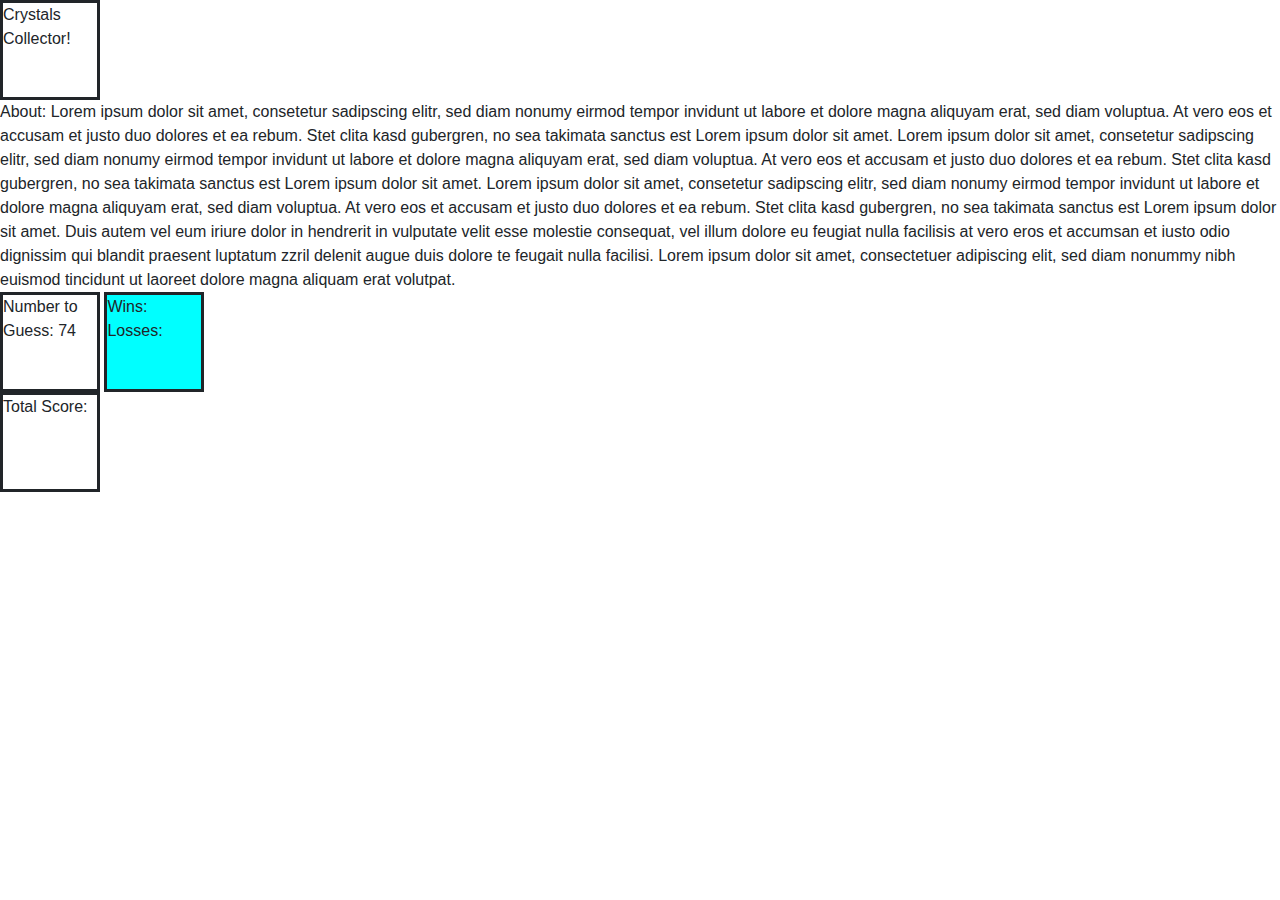
==== index.html @ fc4ed4d6 "updated css" ====
<!DOCTYPE html>
<html>
<head>
  <link rel="stylesheet" href="https://stackpath.bootstrapcdn.com/bootstrap/4.3.1/css/bootstrap.min.css" integrity="sha384-ggOyR0iXCbMQv3Xipma34MD+dH/1fQ784/j6cY/iJTQUOhcWr7x9JvoRxT2MZw1T" crossorigin="anonymous">
  <link rel="stylesheet" href="assets/css/style.css">
  <script src="https://ajax.googleapis.com/ajax/libs/jquery/3.4.0/jquery.min.js"></script>
  <script src="assets/javascript/game.js"></script>
  
  <title>simple crystal game</title>
  
</head>
<body>

  

  <!-- BOXES  -->
  <!-- ========================================= -->
  <div class="title">
    <p>Crystals Collector!</p>
  </div>

  <div class="about">
    About:
    Lorem ipsum dolor sit amet, consetetur sadipscing elitr, sed diam nonumy eirmod tempor invidunt ut labore et dolore magna aliquyam erat, sed diam voluptua. At vero eos et accusam et justo duo dolores et ea rebum. Stet clita kasd gubergren, no sea takimata sanctus est Lorem ipsum dolor sit amet. Lorem ipsum dolor sit amet, consetetur sadipscing elitr, sed diam nonumy eirmod tempor invidunt ut labore et dolore magna aliquyam erat, sed diam voluptua. At vero eos et accusam et justo duo dolores et ea rebum. Stet clita kasd gubergren, no sea takimata sanctus est Lorem ipsum dolor sit amet. Lorem ipsum dolor sit amet, consetetur sadipscing elitr, sed diam nonumy eirmod tempor invidunt ut labore et dolore magna aliquyam erat, sed diam voluptua. At vero eos et accusam et justo duo dolores et ea rebum. Stet clita kasd gubergren, no sea takimata sanctus est Lorem ipsum dolor sit amet.

Duis autem vel eum iriure dolor in hendrerit in vulputate velit esse molestie consequat, vel illum dolore eu feugiat nulla facilisis at vero eros et accumsan et iusto odio dignissim qui blandit praesent luptatum zzril delenit augue duis dolore te feugait nulla facilisi. Lorem ipsum dolor sit amet, consectetuer adipiscing elit, sed diam nonummy nibh euismod tincidunt ut laoreet dolore magna aliquam erat volutpat.
  </div>
  
  <div class="numToGuess">
      <p>Number to Guess: <span id="number-to-guess"></span></p>
  </div>

  <div class="winsLosses">
    Wins:
    <br>
    Losses:
  </div>

  <div class="crystals">
    <!-- <input class="butt1" type="image" src="assets/images/yellowgem.png"></input> -->
    <!-- <input class="butt2" type="image" src="assets/images/red gem.png"></input> -->
    <!-- <input class="butt3" type="image" src="assets/images/blue gem.png"></input> -->
    <!-- <input class="butt4" type="image" src="assets/images/greengem.jpeg""></input> -->
  </div>
  <div class="totalScore">Total Score:</div>
  
</body>
</html>
---- assets/css/style.css ----
.crystal-image {
    width: 100px;
    height: 100px;
  }
  .title {
    border: solid;  
    height: 100px;
    width: 100px;
    background-color: #fff;
  }
  .numToGuess {
    display: inline-block;
    border: solid;  
    background-color: #fff;
      width: 100px;
      height: 100px;
  }

 
.winsLosses {
    display: inline-block;
    border: solid;
    background-color: aqua;
    width: 100px;
    height: 100px;
}

.butt3 {
    height: 100px;
    width: 100px;
}

.butt4 {
    height: 100px;
    width: 100px;
}

.butt2 {
    height: 100px;
    width: 100px;
}

.butt1 {
    height: 100px;
    width: 100px;
}

.totalScore {
    height: 100px;
    width: 100px;
    border: solid;
}
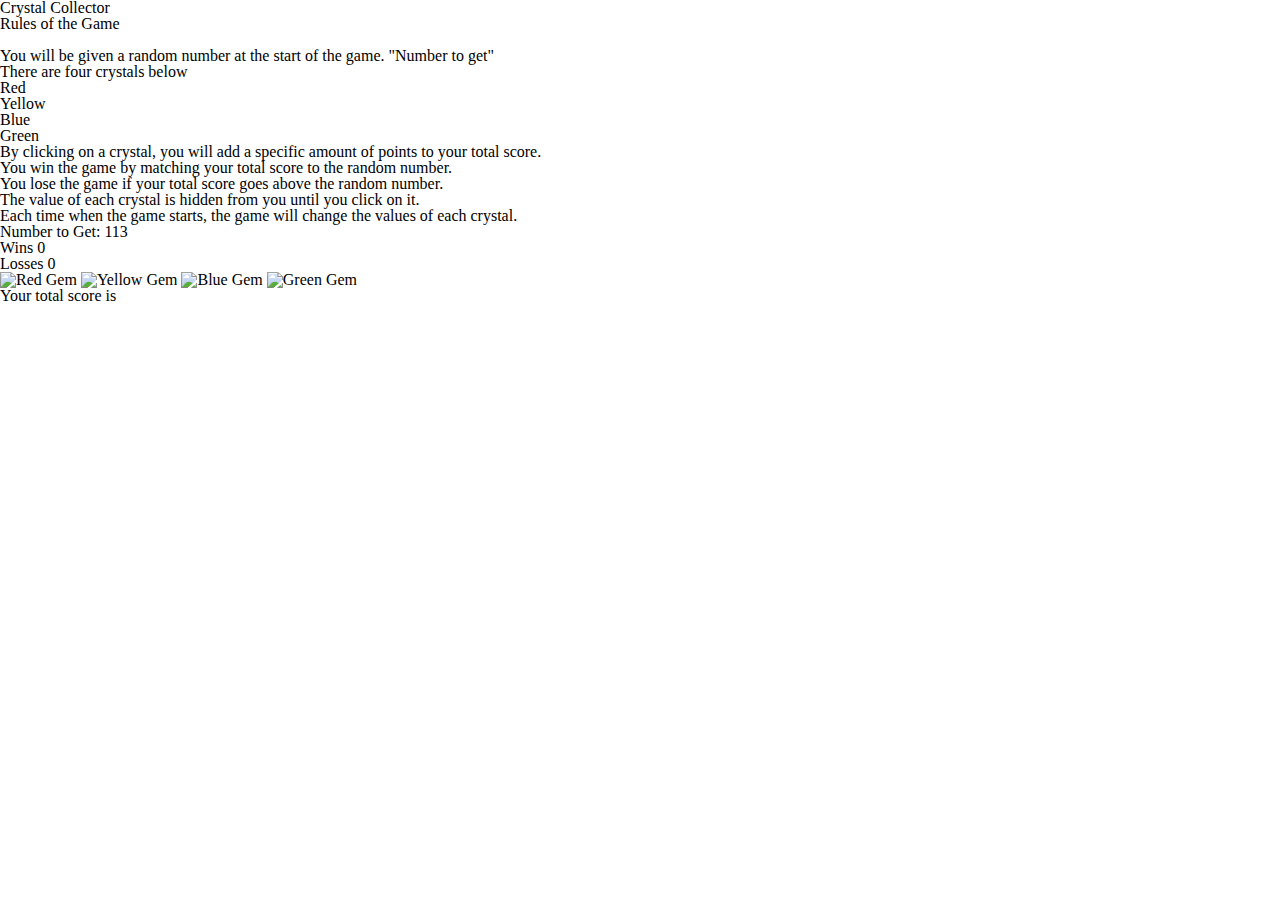
==== commit f4dd60ba: "added html and css" ====
--- a/index.html
+++ b/index.html
@@ -1,48 +1,64 @@
 <!DOCTYPE html>
-<html>
+<html lang="en">
 <head>
-  <link rel="stylesheet" href="https://stackpath.bootstrapcdn.com/bootstrap/4.3.1/css/bootstrap.min.css" integrity="sha384-ggOyR0iXCbMQv3Xipma34MD+dH/1fQ784/j6cY/iJTQUOhcWr7x9JvoRxT2MZw1T" crossorigin="anonymous">
-  <link rel="stylesheet" href="assets/css/style.css">
-  <script src="https://ajax.googleapis.com/ajax/libs/jquery/3.4.0/jquery.min.js"></script>
-  <script src="assets/javascript/game.js"></script>
-  
-  <title>simple crystal game</title>
-  
+    <meta charset="UTF-8">
+    <meta name="viewport" content="width=device-width, initial-scale=1.0">
+    <meta http-equiv="X-UA-Compatible" content="ie=edge">
+    <title>Crystal Collector</title>
+    <link rel="stylesheet" type="text/css" href="assets/css/reset.css">
+    <link rel="stylesheet" type="text/css" href="assets/css/style.css">
+    <script src="https://ajax.googleapis.com/ajax/libs/jquery/3.4.0/jquery.min.js"></script>
+    <script type="text/javascript" src="assets/javascript/game.js"></script>
+
 </head>
 <body>
 
-  
-
-  <!-- BOXES  -->
-  <!-- ========================================= -->
-  <div class="title">
-    <p>Crystals Collector!</p>
-  </div>
-
-  <div class="about">
-    About:
-    Lorem ipsum dolor sit amet, consetetur sadipscing elitr, sed diam nonumy eirmod tempor invidunt ut labore et dolore magna aliquyam erat, sed diam voluptua. At vero eos et accusam et justo duo dolores et ea rebum. Stet clita kasd gubergren, no sea takimata sanctus est Lorem ipsum dolor sit amet. Lorem ipsum dolor sit amet, consetetur sadipscing elitr, sed diam nonumy eirmod tempor invidunt ut labore et dolore magna aliquyam erat, sed diam voluptua. At vero eos et accusam et justo duo dolores et ea rebum. Stet clita kasd gubergren, no sea takimata sanctus est Lorem ipsum dolor sit amet. Lorem ipsum dolor sit amet, consetetur sadipscing elitr, sed diam nonumy eirmod tempor invidunt ut labore et dolore magna aliquyam erat, sed diam voluptua. At vero eos et accusam et justo duo dolores et ea rebum. Stet clita kasd gubergren, no sea takimata sanctus est Lorem ipsum dolor sit amet.
-
-Duis autem vel eum iriure dolor in hendrerit in vulputate velit esse molestie consequat, vel illum dolore eu feugiat nulla facilisis at vero eros et accumsan et iusto odio dignissim qui blandit praesent luptatum zzril delenit augue duis dolore te feugait nulla facilisi. Lorem ipsum dolor sit amet, consectetuer adipiscing elit, sed diam nonummy nibh euismod tincidunt ut laoreet dolore magna aliquam erat volutpat.
-  </div>
-  
-  <div class="numToGuess">
-      <p>Number to Guess: <span id="number-to-guess"></span></p>
-  </div>
-
-  <div class="winsLosses">
-    Wins:
-    <br>
-    Losses:
-  </div>
-
-  <div class="crystals">
-    <!-- <input class="butt1" type="image" src="assets/images/yellowgem.png"></input> -->
-    <!-- <input class="butt2" type="image" src="assets/images/red gem.png"></input> -->
-    <!-- <input class="butt3" type="image" src="assets/images/blue gem.png"></input> -->
-    <!-- <input class="butt4" type="image" src="assets/images/greengem.jpeg""></input> -->
-  </div>
-  <div class="totalScore">Total Score:</div>
-  
+    <div class="header">
+        <h1>Crystal Collector</h1>
+    </div>
+    <div class="instructions">
+        <h3>Rules of the Game</h3>
+        <br>
+        <ol>
+            <li>You will be given a random number at the start of the game. <span>"Number to get"</span></li>
+            <li>There are four crystals below</li>
+            <ul>
+                <li id="Red">Red</li>
+                <li id="Yellow">Yellow</li>
+                <li id="Blue">Blue</li>
+                <li id="Green">Green</li>
+            </ul>
+            <li>By clicking on a crystal, you will add a specific amount of points to your total score.</li>
+			<li>You win the game by matching your total score to the random number.</li>
+			<li>You lose the game if your total score goes above the random number.</li>
+			<li>The value of each crystal is hidden from you until you click on it.</li>
+			<li>Each time when the game starts, the game will change the values of each crystal.</li>
+        </ol>
+    </div>
+    <div class="numberToMatch">
+        <h2>Number to Get:
+            <span id="randomNumber"></span>
+        </h2>
+    </div>
+    <div class="winsAndLosses">
+        <h2>Wins 
+            <span id="numberWins"></span>
+            <br>
+        </h2>
+        <h2>Losses 
+            <span id="numberLosses"></span>
+        </h2>
+    </div>
+    <div class="gems">
+        <img src="assets/images/red.png" class="gemImage" id="one" alt="Red Gem">
+        <img src="assets/images/yellow.png" class="gemImage" id="two" alt="Yellow Gem">
+        <img src="assets/images/blue.png" class="gemImage" id="three" alt="Blue Gem">
+        <img src="assets/images/green.png" class="gemImage" id="four" alt="Green Gem">
+    </div>
+    <div class="userTotal">
+        <h2>Your total score is 
+            <span id=finalTotal></span>
+        </h2>
+    </div>
 </body>
-</html> +</html>
